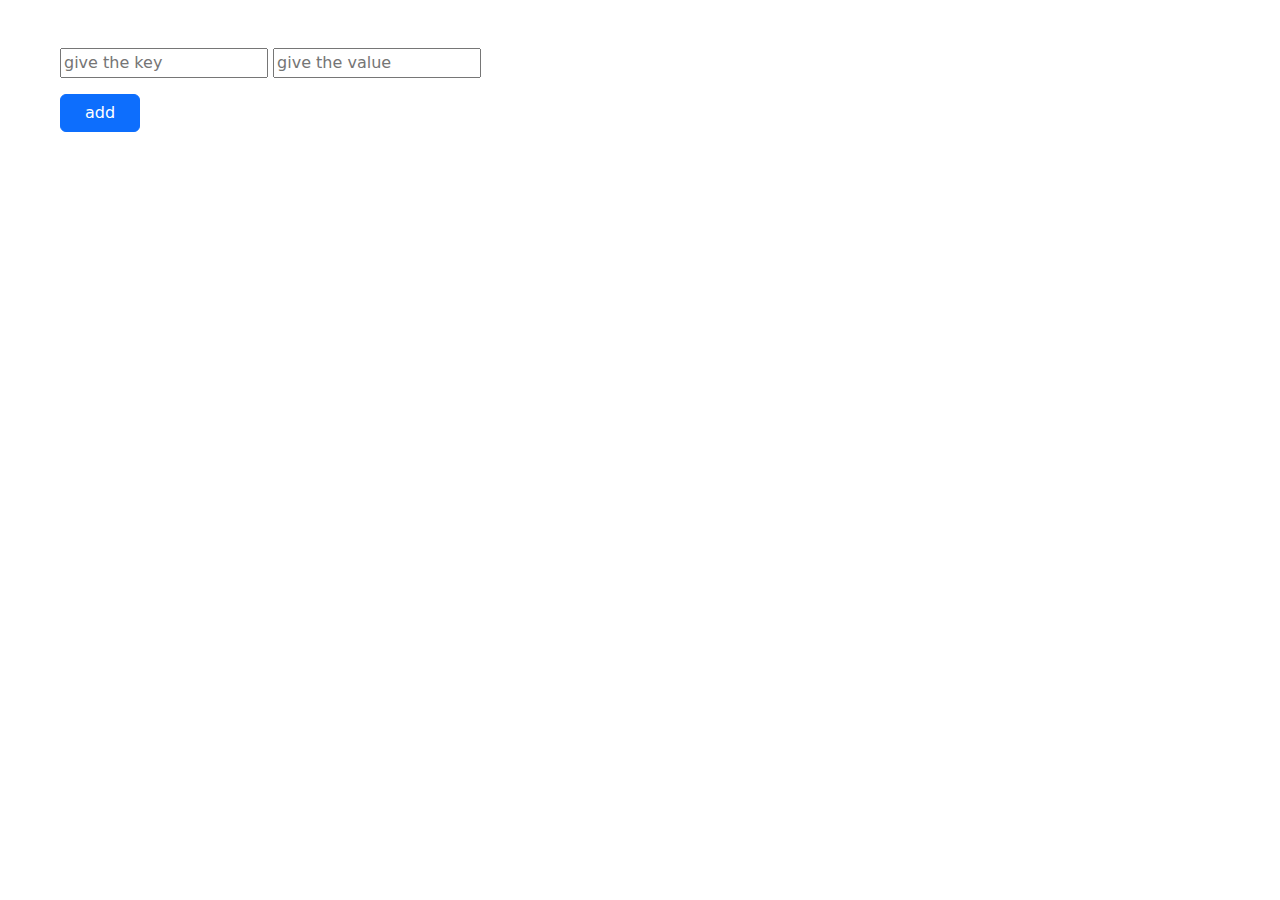
==== index.html @ 5ff1d28e "local session system  added" ====
<!DOCTYPE html>
<html lang="en">
<head>
    <meta charset="UTF-8">
    <meta name="viewport" content="width=device-width, initial-scale=1.0">
    <title>Document</title>
    <!-- bootstrap links -->
<link rel="stylesheet" href="https://cdn.jsdelivr.net/npm/bootstrap@5.3.0/dist/css/bootstrap.min.css">
<link rel="stylesheet" href="styles/style.css">
</head>
<body>
    
<section class="container m-5"> 
    
    <input type="text " placeholder="give the key" id="inputKey">
    <input type="text " placeholder="give the value" id="inputValue">
    <br>
    <button class="btn btn-primary px-4 mt-3" id="addButton"> add</button>

    
</section>
<section class="container m-5"> 
    <!-- <button class="btn btn-primary px-4" id="displayButton">display</button> -->
    <div class="myContainer" id="divContainer">


    </div>

</section>

 
    <!-- jQuery first, then Popper.js, then Bootstrap JS -->
    <script src="  https://cdn.jsdelivr.net/npm/bootstrap@5.3.0/dist/js/bootstrap.bundle.min.js"></script>
  
    
 <!-- Optional JavaScript -->
 <script src="js/index.js"></script>


 
</body>
</html>
---- styles/style.css ----
.myList{
    list-style: none;
    display: flex;
    justify-content: left;
    padding: 5px;
    font-family: 'Times New Roman', Times, serif;
    font-size: 17px;
    letter-spacing: 2px;


}
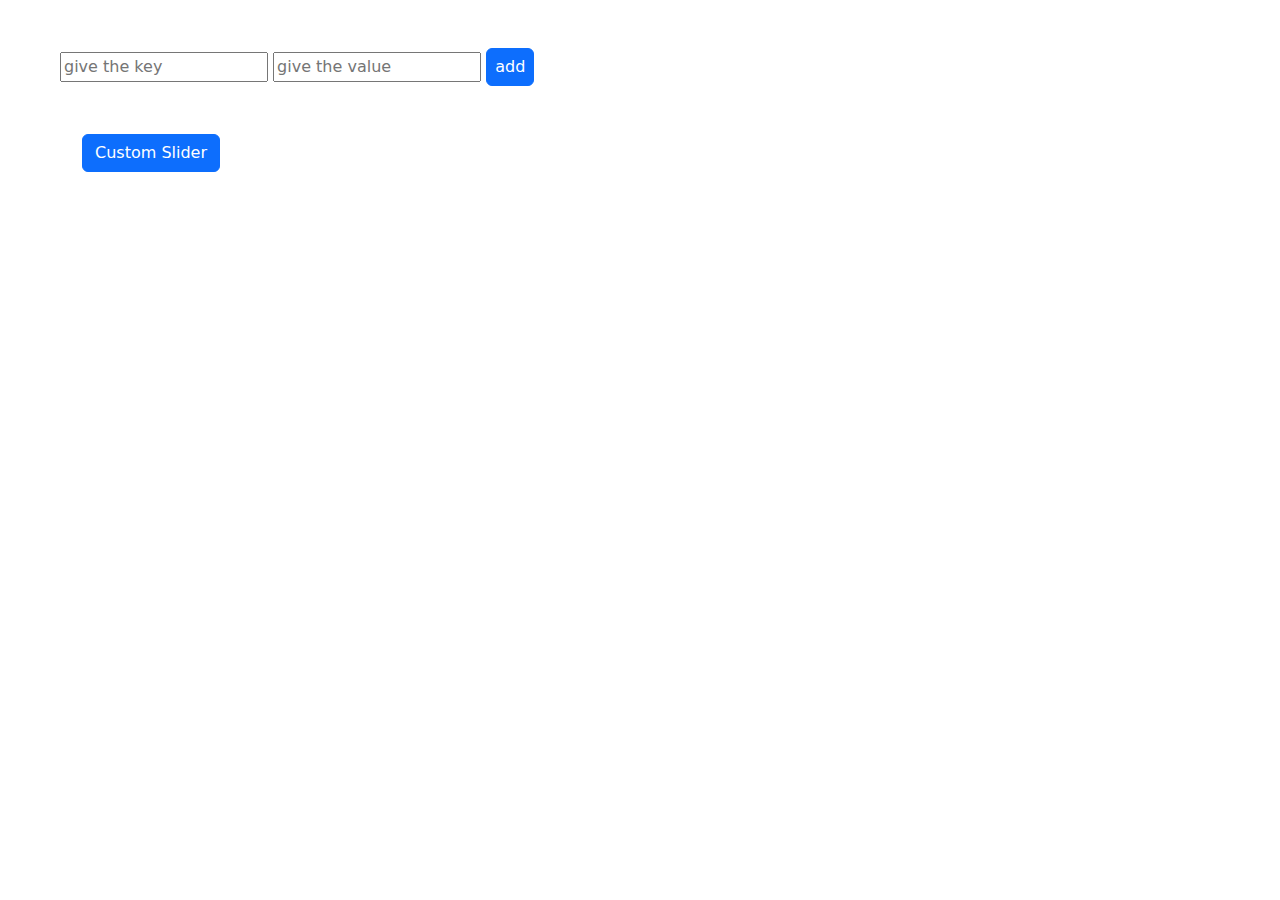
==== commit 85e24336: "slider added" ====
--- a/index.html
+++ b/index.html
@@ -14,8 +14,7 @@
     
     <input type="text " placeholder="give the key" id="inputKey">
     <input type="text " placeholder="give the value" id="inputValue">
-    <br>
-    <button class="btn btn-primary px-4 mt-3" id="addButton"> add</button>
+    <button class="btn btn-primary px-2 " id="addButton"> add</button> 
 
     
 </section>
@@ -26,6 +25,9 @@
 
     </div>
 
+</section>
+<section class="container">
+   <a href="customSlider.html"> <button class="btn btn-primary">Custom Slider</button> </a>
 </section>
 
  
